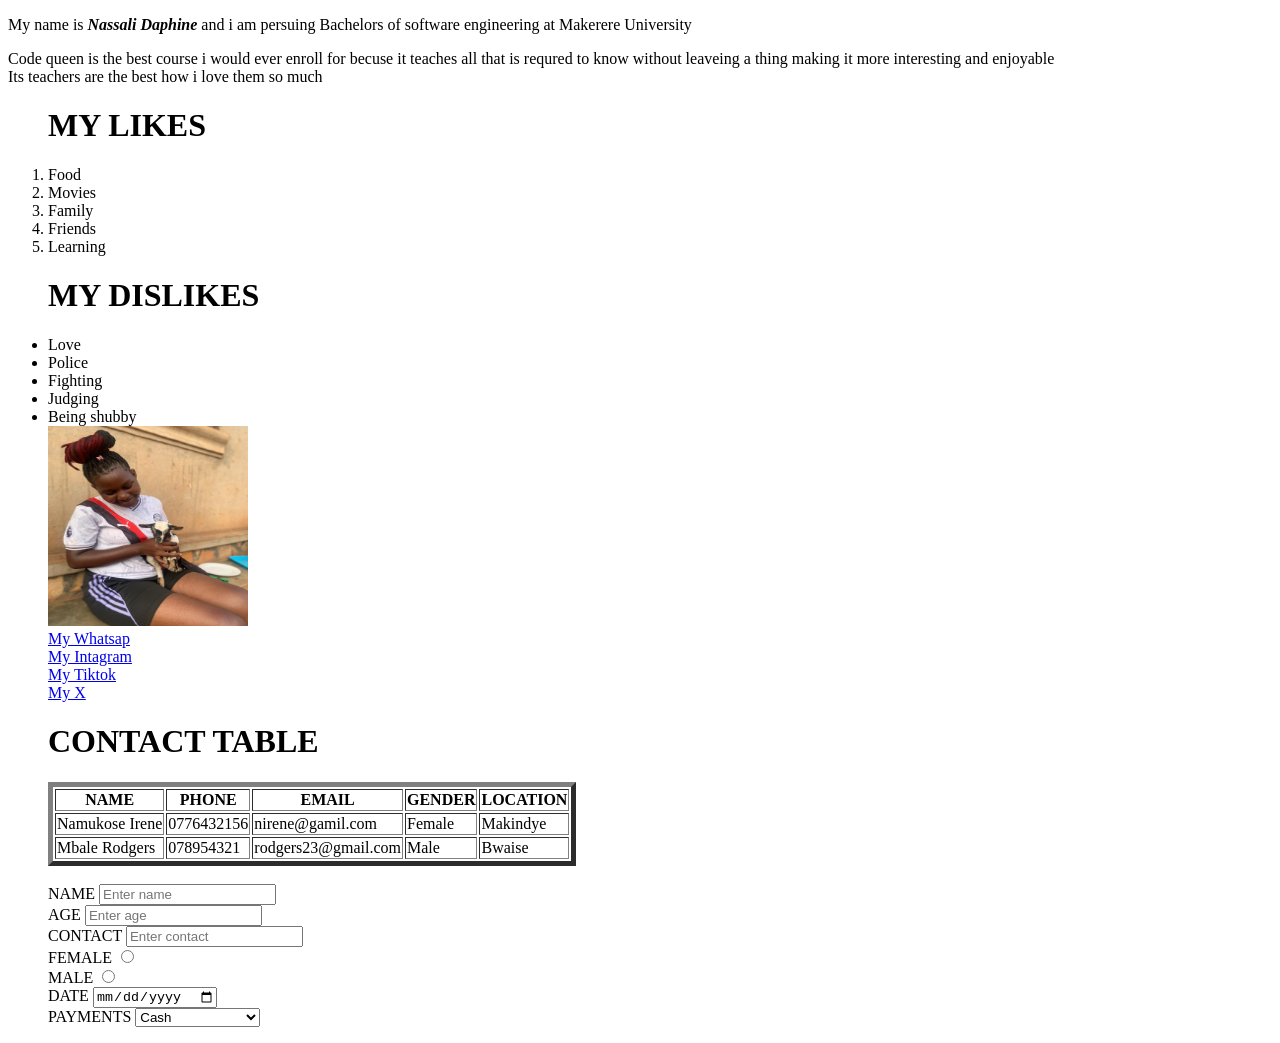
==== index.html @ c3dfc474 "I have done my exercise all" ====
<!DOCTYPE html>
<html>
    <head>
        <title>MY PROFILE</title>

<head>
<body>
     <p>My name is <b><i>Nassali Daphine</i></b> and i am persuing Bachelors of software engineering at Makerere University</p>
     <p>Code queen is the best course i would ever enroll for becuse it teaches all that is requred to know without leaveing a thing making it more interesting and enjoyable<br>Its teachers are the best how i love them so much</p>

<ol>
    <h1>MY LIKES</h1>
                <li>Food</li>
                <li>Movies</li>
                <li>Family</li>
                <li>Friends</li>
                <li>Learning</li>
</ol>
<ul>
    <h1>MY DISLIKES</h1>
                   <li>Love</li>
                   <li>Police</li>
                   <li>Fighting</li>
                   <li>Judging</li>
                   <li>Being shubby</li>

<img src="images/image2.jpeg" alt="My photo" height="200px" width="200px" ><br>

<a href="https://web.whatsapp.com/" target="_blank"> My Whatsap</a><br>
<a href="https://www.instagram.com/" target="_blank">My Intagram</a><br>
<a href="https://www.tiktok.com/en/" target="_blank">My Tiktok</a><br>
<a href="https://x.com/" target="-blank">My X</a>

<table border="5">
          <h1>CONTACT TABLE</h1>
          <tr>
            <th>NAME</th>
            <th>PHONE</th>
            <th>EMAIL</th>
            <th>GENDER</th>
            <th>LOCATION</th>
          </tr>
          <tr>
            <td>Namukose Irene</td>
            <td>0776432156</td>
            <td>nirene@gamil.com</td>
            <td>Female</td>
            <td>Makindye</td>
          </tr>
          <tr>
            <td>Mbale Rodgers</td>
            <td>078954321</td>
            <td>rodgers23@gmail.com</td>
            <td>Male</td>
            <td>Bwaise</td>
          </tr>

</table><br>

<form>
     <label for="Name">NAME</label>
     <input type="text"placeholder="Enter name"<br><br>
     <label for="Age">AGE</label>
     <input type="text"placeholder="Enter age"<br><br>
     <label for="Contact">CONTACT</label>
     <input type="text"placeholder="Enter contact"<br><br>
     <label for="Gender">FEMALE</label>
     <input type="radio" name="Gender" value="Female"<br><br>
     <label for="Gender">MALE</label>
     <input type="radio" name="Gender" value="Male"<br><br>
     <label for="Date of visit">DATE</label>
     <input type="Date"placeholder="Enter date"<br><br>
     <label for="Payments">PAYMENTS</label>
            <select>
                   <option value>Cash</option>
                   <option value>Moile Money</option>
                   <option value>Credit/Debit Card</option>
                   <option value>Insurance</option>
            </select>
     
</form>
</ul>
    </body>
</head>
    </head>
</html>
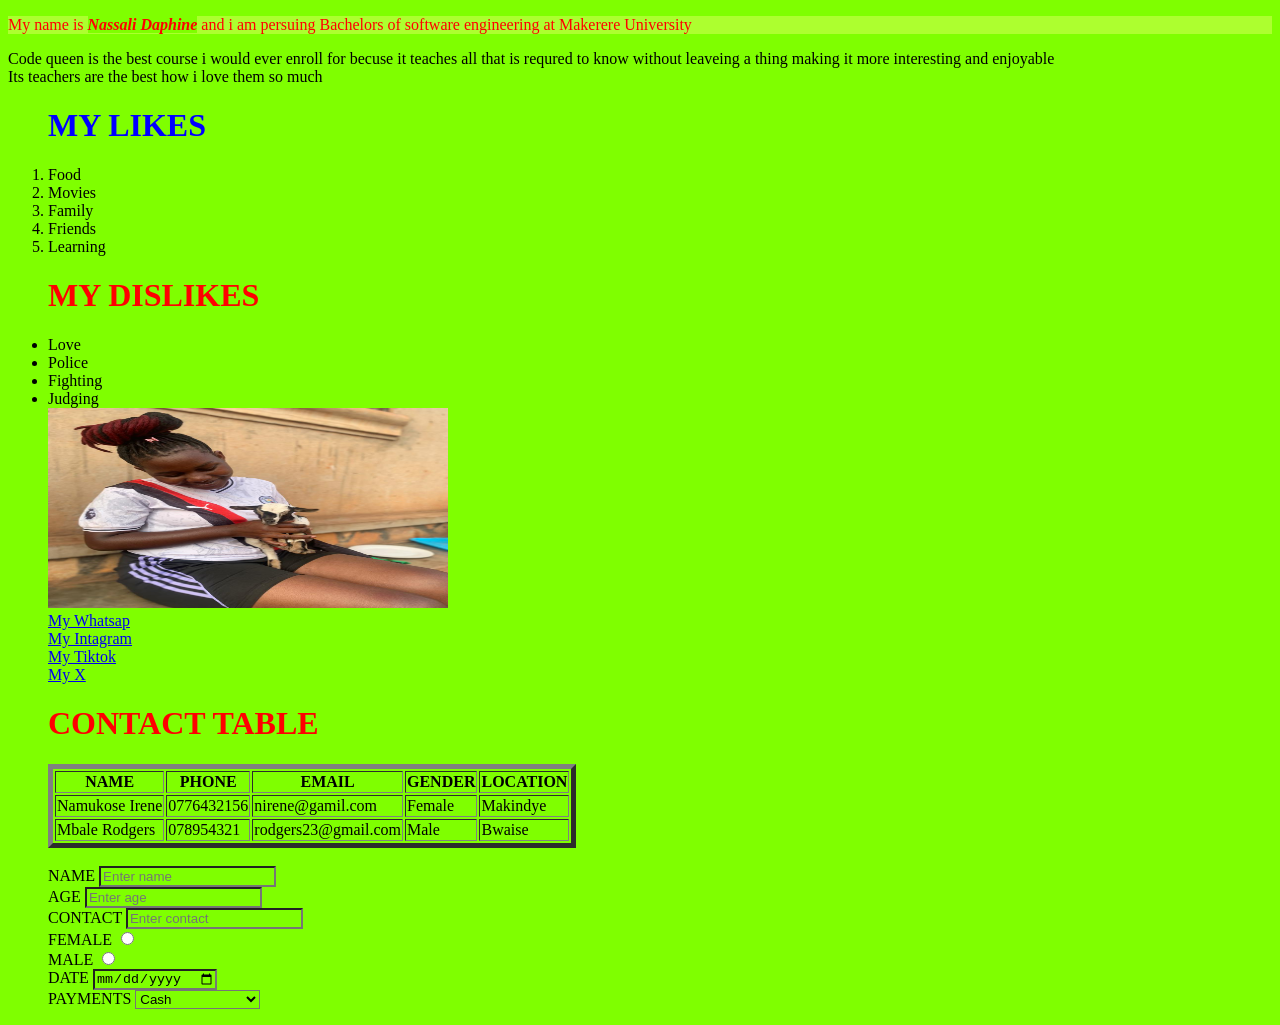
==== commit b8ff8dd3: "Added more of the CSS in thia work that we learnt" ====
--- a/index.html
+++ b/index.html
@@ -2,14 +2,21 @@
 <html>
     <head>
         <title>MY PROFILE</title>
+         <link rel="Stylesheet" href="Style.css"> 
+        <!-- <style>
+              li{
+                color:aqua;
+                background-color:blueviolet;
+              } 
+        </style> -->
 
 <head>
 <body>
-     <p>My name is <b><i>Nassali Daphine</i></b> and i am persuing Bachelors of software engineering at Makerere University</p>
+     <p style="background-color:greenyellow; color:red;">My name is <b><i>Nassali Daphine</i></b> and i am persuing Bachelors of software engineering at Makerere University</p>
      <p>Code queen is the best course i would ever enroll for becuse it teaches all that is requred to know without leaveing a thing making it more interesting and enjoyable<br>Its teachers are the best how i love them so much</p>
 
 <ol>
-    <h1>MY LIKES</h1>
+    <h1 style="color:blue;">MY LIKES</h1>
                 <li>Food</li>
                 <li>Movies</li>
                 <li>Family</li>
@@ -19,10 +26,10 @@
 <ul>
     <h1>MY DISLIKES</h1>
                    <li>Love</li>
-                   <li>Police</li>
+                   <li>Police</li> 
                    <li>Fighting</li>
                    <li>Judging</li>
-                   <li>Being shubby</li>
+                   <!-- <li>Being shubby</li> -->
 
 <img src="images/image2.jpeg" alt="My photo" height="200px" width="200px" ><br>
 
--- a/Style.css
+++ b/Style.css
@@ -0,0 +1,9 @@
+*{
+    background-color: chartreuse;
+}
+h1{
+    color: red;
+}
+img{
+    width: 400px;
+}
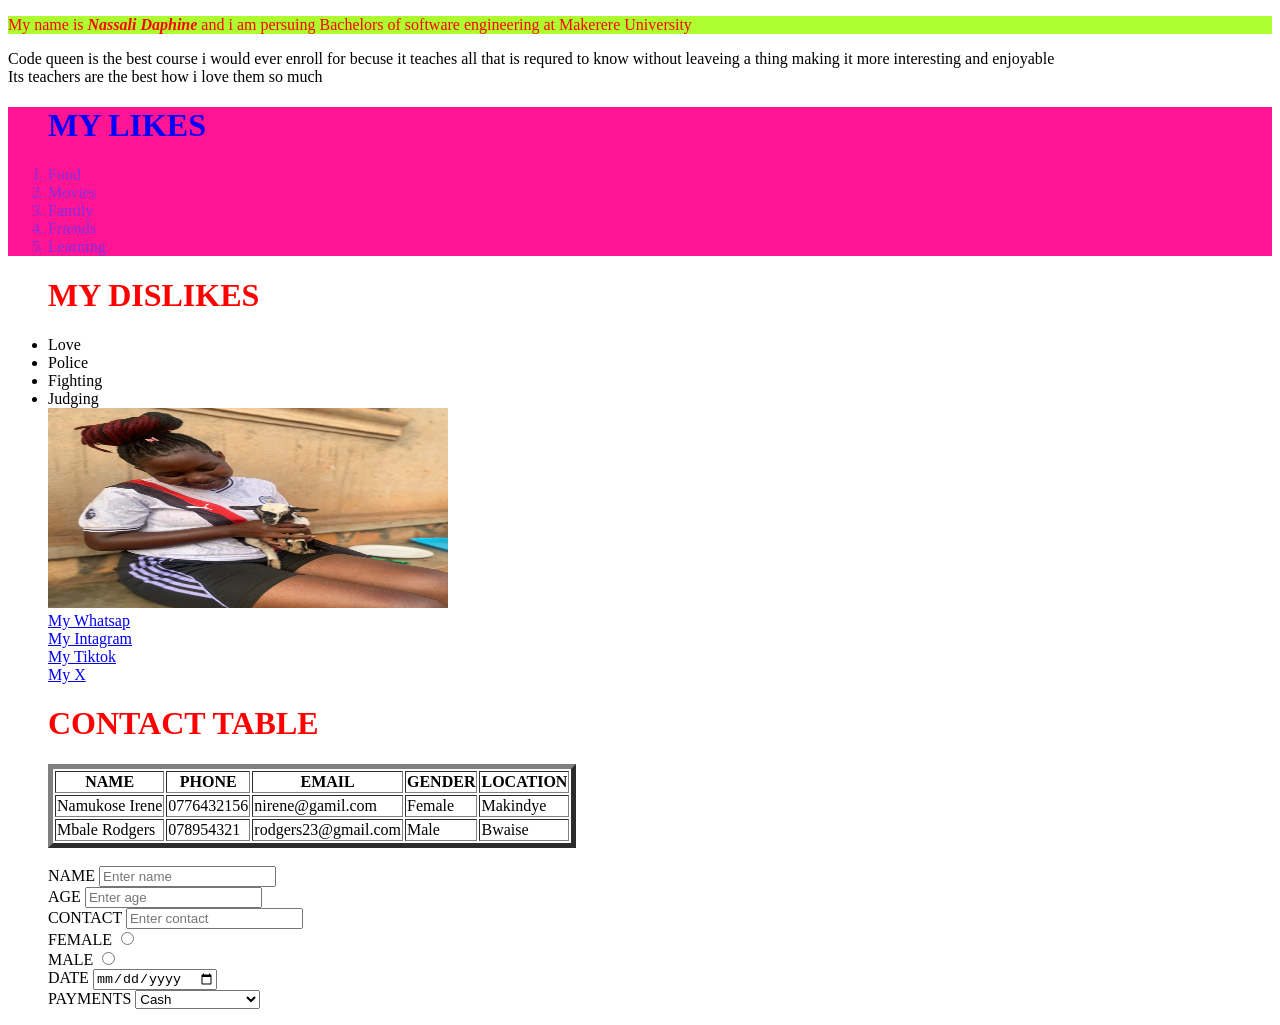
==== commit bc533657: "I learnt about more about selectors in CSS especially element selectors" ====
--- a/index.html
+++ b/index.html
@@ -15,12 +15,12 @@
      <p style="background-color:greenyellow; color:red;">My name is <b><i>Nassali Daphine</i></b> and i am persuing Bachelors of software engineering at Makerere University</p>
      <p>Code queen is the best course i would ever enroll for becuse it teaches all that is requred to know without leaveing a thing making it more interesting and enjoyable<br>Its teachers are the best how i love them so much</p>
 
-<ol>
+<ol class="rice">
     <h1 style="color:blue;">MY LIKES</h1>
                 <li>Food</li>
-                <li>Movies</li>
-                <li>Family</li>
-                <li>Friends</li>
+                <li >Movies</li>
+                <li >Family</li>
+                <li >Friends</li>
                 <li>Learning</li>
 </ol>
 <ul>
--- a/Style.css
+++ b/Style.css
@@ -1,9 +1,13 @@
-*{
+  /* *{
     background-color: chartreuse;
-}
+} */
 h1{
     color: red;
 }
 img{
     width: 400px;
+}
+.rice{
+    color: blueviolet;
+    background-color: deeppink;
 }
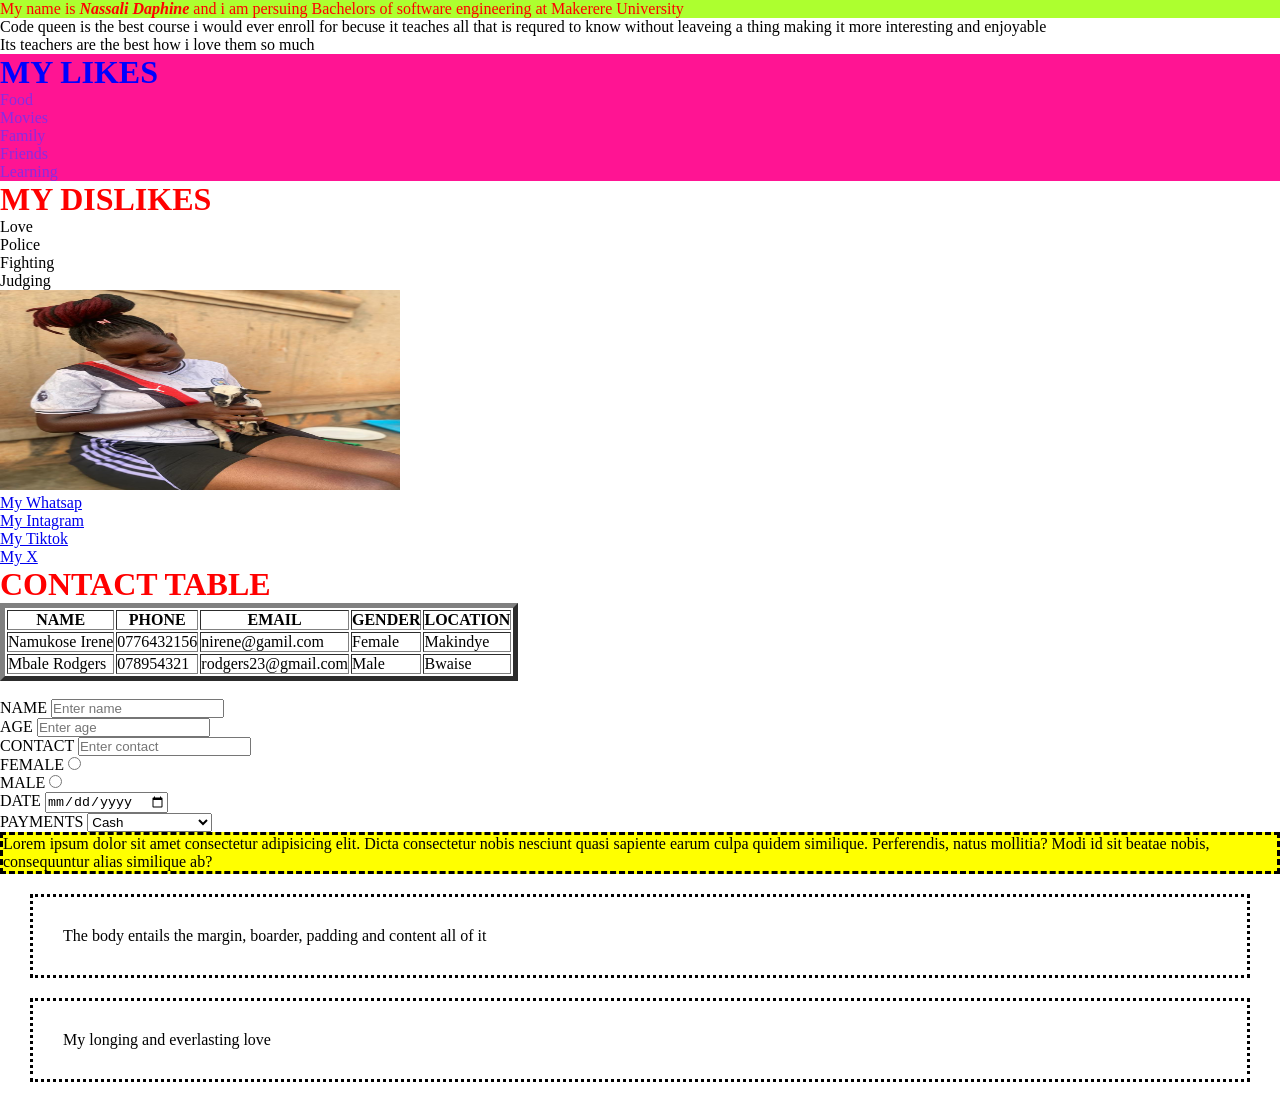
==== commit 4895f235: "I have added more on boarders and flex box" ====
--- a/index.html
+++ b/index.html
@@ -87,6 +87,12 @@
      
 </form>
 </ul>
+<p id="sample">Lorem ipsum dolor sit amet consectetur adipisicing elit. 
+  Dicta consectetur nobis nesciunt quasi sapiente earum culpa quidem similique.
+   Perferendis, natus mollitia? Modi id sit beatae nobis, consequuntur alias similique ab?</p>
+
+   <p class="box">The body entails the margin, boarder, padding and content all of it</p>
+   <p class="box">My longing and everlasting love</p>
     </body>
 </head>
     </head>
--- a/Style.css
+++ b/Style.css
@@ -1,6 +1,7 @@
-  /* *{
-    background-color: chartreuse;
-} */
+  *{
+    margin: 0px;
+    padding: 0px;
+  } 
 h1{
     color: red;
 }
@@ -10,4 +11,24 @@
 .rice{
     color: blueviolet;
     background-color: deeppink;
+}
+#sample{
+    background-color: yellow;
+    border-color: black;
+    border: dashed;
+}
+.box{
+    border-style: dotted;
+    margin: 20px 30px;
+    padding: 30px;
+    
+}
+      /* My Flexbox Properties */
+.Container{
+           background-color: blue;
+}
+.Child{
+       background-color: yellow;
+       display: flex;
+       justify-content: space-between;
 }
